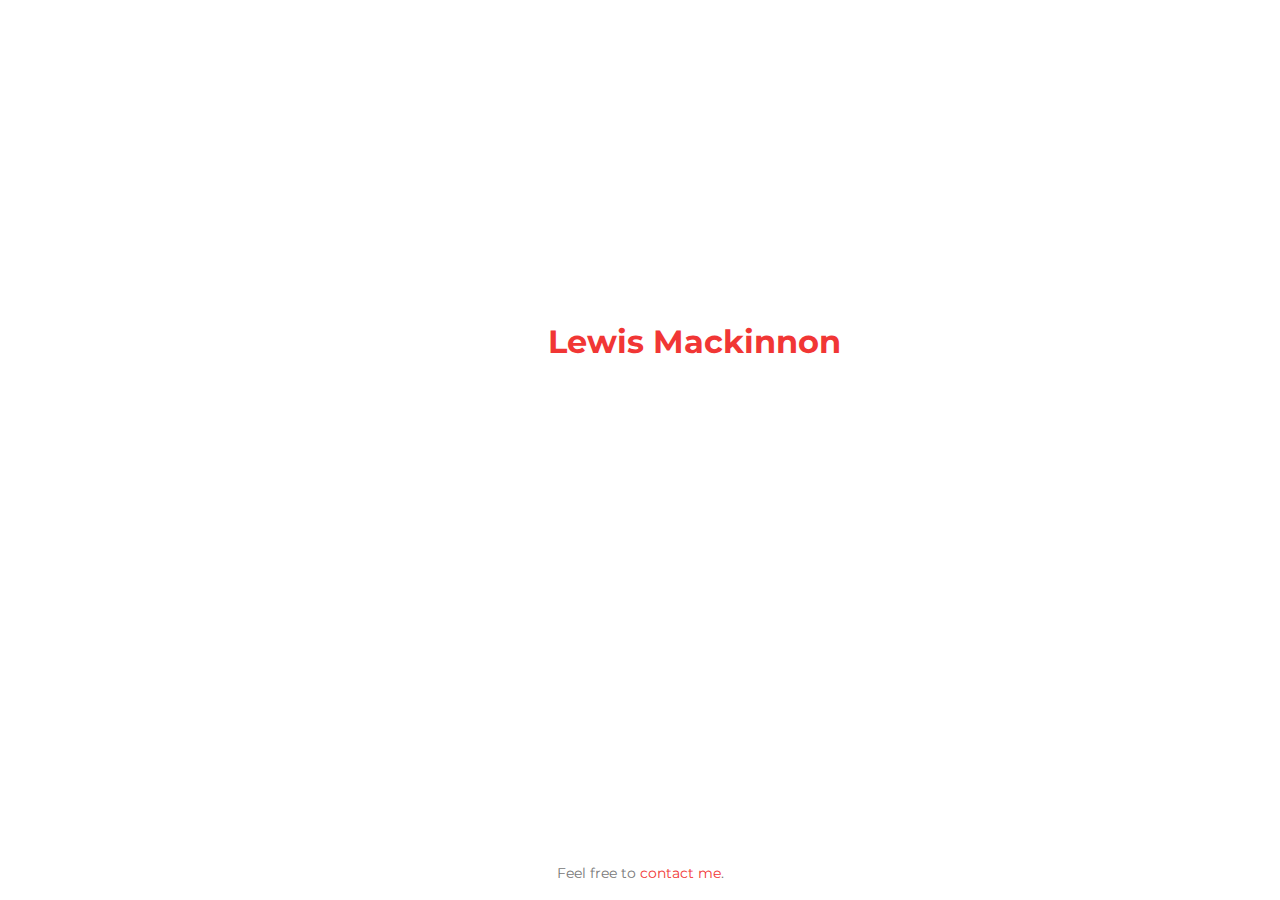
==== src/index.html @ 2d2639e7 "Updated SASS methodology" ====
<!DOCTYPE html>
<html lang="en">
    <head>
        <!-- Browser Tab Information -->
        <title>Lewis Mackinnon: Made you look</title>
        <link rel="icon" href="img/icon.png">
        
        <!-- Site Metadata -->
        <meta charset="UTF-8">
        <meta http-equiv="cache-control" content="no-cache" />
        <meta http-equiv="pragma" content="no-cache" />

        <meta name="author" content="Lewis Mackinnon">
        <meta name="description" content="A simple digital portfolio to showcase my work and myself as an individual.">
        <meta name="viewport" content="width=device-width, initial-scale=1.0">

        <!-- Stylesheet Links -->
        <link rel="stylesheet" href="styles/main.css">

        <link rel="stylesheet" href="https://fonts.googleapis.com/css?family=Montserrat&display=swap">
    </head>
    
    <body>
        <header>
            <div class="container">
                Hi, I'm <span class="highlight">Lewis <span class="cut">Mackinnon</span></span><br />
                <span class="cut">I'm</span> <span class="upper">a</span> <span class="cut">Web-</span>Developer<br />
            </div>
            <span class="contact">Feel free to <a href="mailto:contact@lewismackinnon.co.uk" target="_blank">contact me</a>.</span>
        </header>

        <script defer src="js/app.js"></script>
    </body>
</html>
---- src/styles/main.css ----
::-webkit-scrollbar {
  width: 5px;
}

::-webkit-scrollbar-track {
  background: #222234;
}

::-webkit-scrollbar-thumb {
  background: #161624;
}

::-webkit-scrollbar-thumb:hover {
  background: #22222C;
}

* {
  -webkit-box-sizing: border-box;
          box-sizing: border-box;
}

html, body {
  color: #777;
  cursor: default;
  font-family: 'Montserrat', sans-serif;
  height: 100%;
  margin: 0;
  overflow: hidden;
  scroll-behavior: smooth;
  -webkit-user-select: none;
     -moz-user-select: none;
      -ms-user-select: none;
          user-select: none;
}

.highlight {
  color: #F13635;
  font-weight: bold;
}

header {
  background-attachment: fixed;
  /* Image downloaded from 'https://wallpapercave.com/wallpaper-gif' and posted by 'caveman' */
  background-image: url(../img/main.gif);
  background-position: center;
  background-size: cover;
  min-height: 100%;
  position: relative;
}

header .container {
  color: #FFF;
  font-size: 32px;
  left: 50%;
  line-height: 36px;
  text-align: center;
  position: absolute;
  top: 40%;
  -webkit-transform: translate(-50%, -50%);
          transform: translate(-50%, -50%);
}

@media (max-width: 800px) {
  header .container .cut {
    display: none;
  }
  header .container .upper {
    text-transform: uppercase;
  }
}

header .contact {
  font-size: 14px;
  left: 50%;
  text-align: center;
  position: absolute;
  bottom: 1%;
  -webkit-transform: translate(-50%, -50%);
          transform: translate(-50%, -50%);
}

header .contact a {
  color: #F13635;
  position: relative;
  text-decoration: none;
}

header .contact a:after {
  border-bottom: 1px solid #F13635;
  content: '';
  display: inline-block;
  height: 1em;
  left: 5%;
  margin-top: 5px;
  opacity: 0;
  position: absolute;
  -webkit-transform: scale(0, 1);
          transform: scale(0, 1);
  -webkit-transition: opacity .30s, -webkit-transform .30s;
  transition: opacity .30s, -webkit-transform .30s;
  transition: opacity .30s, transform .30s;
  transition: opacity .30s, transform .30s, -webkit-transform .30s;
  width: 90%;
}

header .contact a:hover:after {
  opacity: 1;
  -webkit-transform: scale(1);
          transform: scale(1);
}
/*# sourceMappingURL=main.css.map */
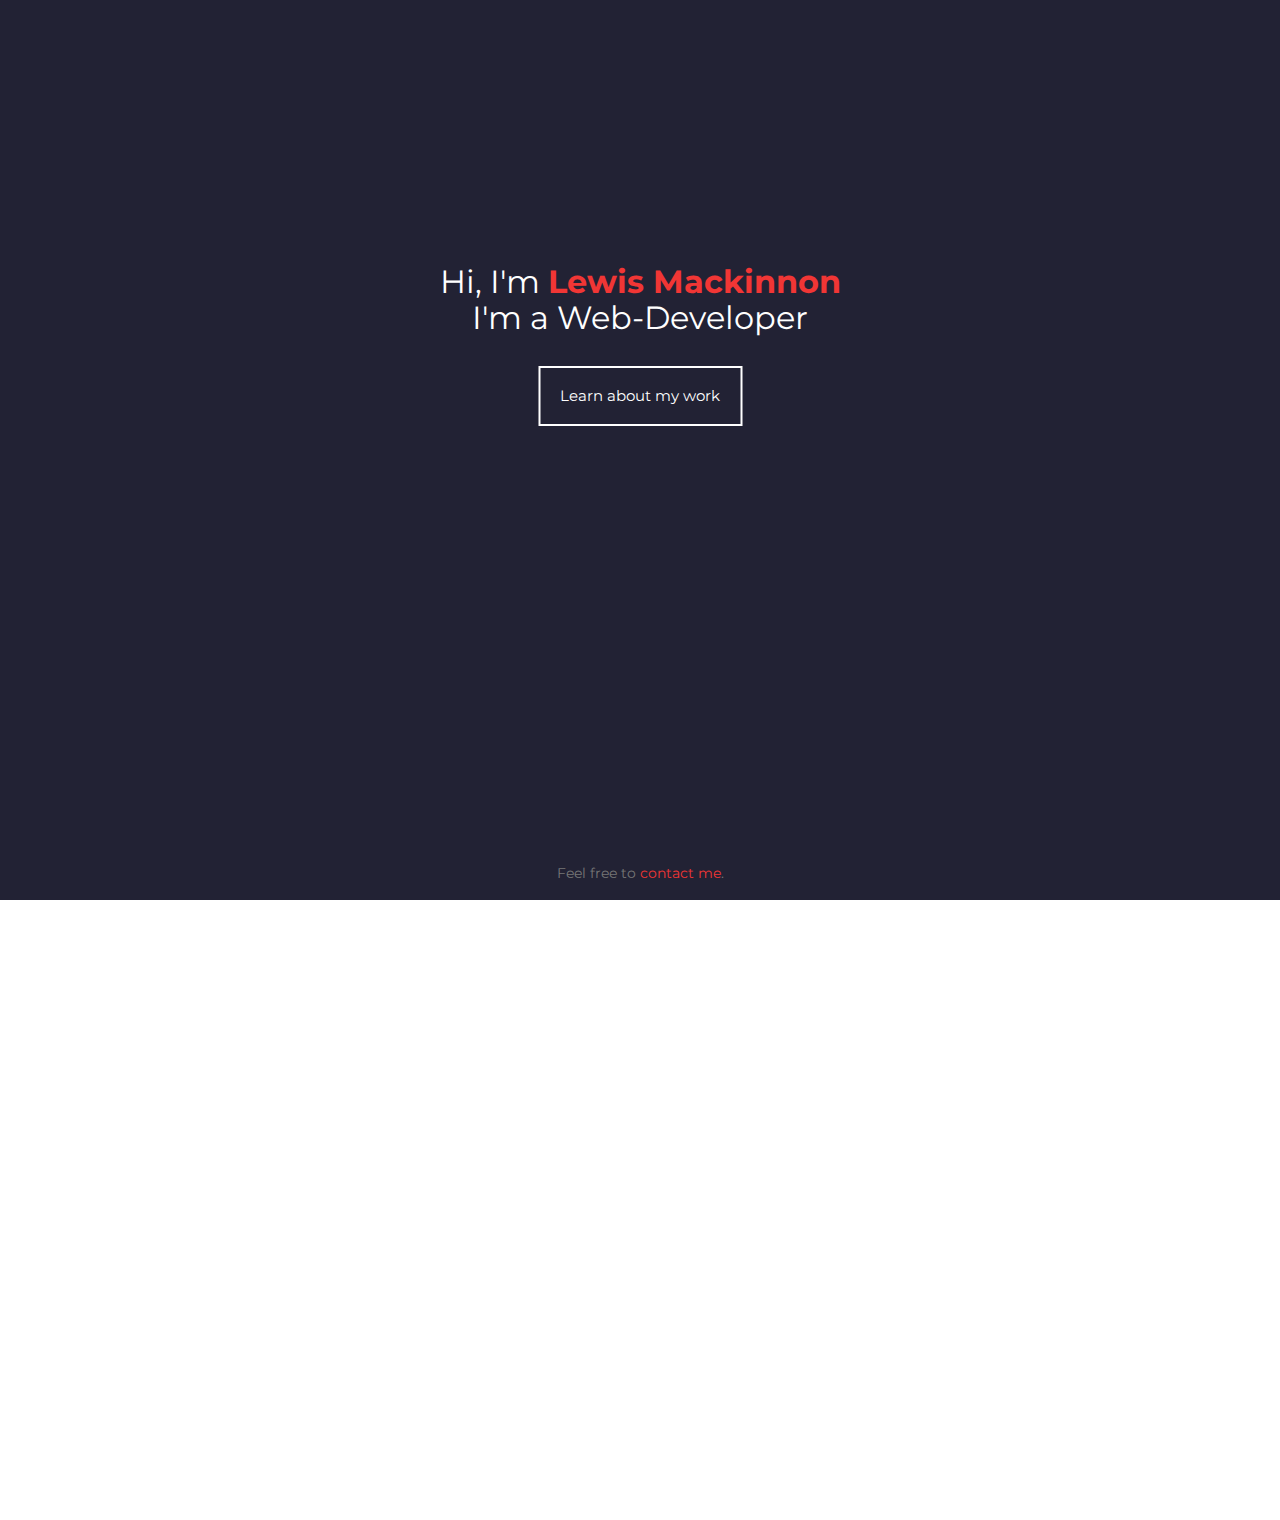
==== commit 9c9a23c4: "Added portfolio link" ====
--- a/src/index.html
+++ b/src/index.html
@@ -25,10 +25,33 @@
             <div class="container">
                 Hi, I'm <span class="highlight">Lewis <span class="cut">Mackinnon</span></span><br />
                 <span class="cut">I'm</span> <span class="upper">a</span> <span class="cut">Web-</span>Developer<br />
+                <a href="#portfolio"><span class="cut">Learn</span> <span class="upper">a</span>bout my work</a>
             </div>
             <span class="contact">Feel free to <a href="mailto:contact@lewismackinnon.co.uk" target="_blank">contact me</a>.</span>
         </header>
 
-        <script defer src="js/app.js"></script>
+        <main>
+            <div class="container">
+                <h1 id="portfolio">Portfolio of Work</h1>
+                <div class="showcase">
+                    <div class="project"></div>
+                    <div class="project"></div>
+                    <div class="project"></div>
+                    <div class="project"></div>
+                    <div class="project"></div>
+                    <div class="project"></div>
+                    <div class="project"></div>
+                    <div class="project"></div>
+                </div>
+            </div>
+        </main>
+
+        <footer>
+            Designed &#38; Developed<br />
+            <span class="subtext">Lewis Mackinnon &#169; Copyright 2020</span> 
+        </footer>
+
+        <script defer src="js/jquery.min.js"></script>
+        <script defer src="js/functions.js"></script>
     </body>
 </html>--- a/src/styles/main.css
+++ b/src/styles/main.css
@@ -1,5 +1,5 @@
 ::-webkit-scrollbar {
-  width: 5px;
+  width: 10px;
 }
 
 ::-webkit-scrollbar-track {
@@ -25,7 +25,7 @@
   font-family: 'Montserrat', sans-serif;
   height: 100%;
   margin: 0;
-  overflow: hidden;
+  overflow-x: hidden;
   scroll-behavior: smooth;
   -webkit-user-select: none;
      -moz-user-select: none;
@@ -40,10 +40,13 @@
 
 header {
   background-attachment: fixed;
+  background-color: #222234;
   /* Image downloaded from 'https://wallpapercave.com/wallpaper-gif' and posted by 'caveman' */
   background-image: url(../img/main.gif);
   background-position: center;
   background-size: cover;
+  -webkit-box-shadow: 0 1em 1em -1em rgba(0, 0, 0, 0.25);
+          box-shadow: 0 1em 1em -1em rgba(0, 0, 0, 0.25);
   min-height: 100%;
   position: relative;
 }
@@ -60,7 +63,28 @@
           transform: translate(-50%, -50%);
 }
 
-@media (max-width: 800px) {
+header .container a {
+  border: 2px solid #FFF;
+  color: #FFF;
+  display: inline-block;
+  font-size: 15px;
+  margin: 30px;
+  padding: 10px 20px;
+  text-decoration: none;
+  -webkit-transition: all 0.5s;
+  transition: all 0.5s;
+}
+
+header .container a:hover {
+  -webkit-animation: shake 0.5s;
+          animation: shake 0.5s;
+  -webkit-animation-iteration-count: infinite;
+          animation-iteration-count: infinite;
+  background-color: #f13635;
+  border-color: #F13635;
+}
+
+@media (min-width: 500px) and (max-width: 800px) {
   header .container .cut {
     display: none;
   }
@@ -108,4 +132,162 @@
   -webkit-transform: scale(1);
           transform: scale(1);
 }
+
+main {
+  position: relative;
+}
+
+main .container {
+  color: #666;
+  margin: 50px auto;
+  max-width: 75%;
+  text-align: center;
+}
+
+main .container h1 {
+  font-weight: bold;
+}
+
+main .container .showcase {
+  display: -ms-grid;
+  display: grid;
+  grid-gap: 5px;
+  -ms-grid-columns: 25% 25% 25% 25%;
+      grid-template-columns: 25% 25% 25% 25%;
+}
+
+main .container .showcase .project {
+  background-color: black;
+  border-radius: 5px;
+  height: 200px;
+  width: 100%;
+}
+
+@media (min-width: 0) and (max-width: 500px) {
+  main .container .showcase {
+    -ms-grid-columns: 100%;
+        grid-template-columns: 100%;
+  }
+}
+
+@media (min-width: 500px) and (max-width: 800px) {
+  main .container .showcase {
+    -ms-grid-columns: 50% 50%;
+        grid-template-columns: 50% 50%;
+  }
+}
+
+@media (min-width: 800px) and (max-width: 1150px) {
+  main .container .showcase {
+    -ms-grid-columns: 33% 33% 33%;
+        grid-template-columns: 33% 33% 33%;
+  }
+}
+
+footer {
+  bottom: 0;
+  font-size: 15px;
+  line-height: 17px;
+  padding: 10px;
+  text-align: center;
+  width: 100%;
+}
+
+footer .subtext {
+  font-size: 12px;
+}
+
+@-webkit-keyframes shake {
+  0% {
+    -webkit-transform: translate(1px, 1px) rotate(0deg);
+            transform: translate(1px, 1px) rotate(0deg);
+  }
+  10% {
+    -webkit-transform: translate(-1px, -2px) rotate(-1deg);
+            transform: translate(-1px, -2px) rotate(-1deg);
+  }
+  20% {
+    -webkit-transform: translate(-3px, 0px) rotate(1deg);
+            transform: translate(-3px, 0px) rotate(1deg);
+  }
+  30% {
+    -webkit-transform: translate(3px, 2px) rotate(0deg);
+            transform: translate(3px, 2px) rotate(0deg);
+  }
+  40% {
+    -webkit-transform: translate(1px, -1px) rotate(1deg);
+            transform: translate(1px, -1px) rotate(1deg);
+  }
+  50% {
+    -webkit-transform: translate(-1px, 2px) rotate(-1deg);
+            transform: translate(-1px, 2px) rotate(-1deg);
+  }
+  60% {
+    -webkit-transform: translate(-3px, 1px) rotate(0deg);
+            transform: translate(-3px, 1px) rotate(0deg);
+  }
+  70% {
+    -webkit-transform: translate(3px, 1px) rotate(-1deg);
+            transform: translate(3px, 1px) rotate(-1deg);
+  }
+  80% {
+    -webkit-transform: translate(-1px, -1px) rotate(1deg);
+            transform: translate(-1px, -1px) rotate(1deg);
+  }
+  90% {
+    -webkit-transform: translate(1px, 2px) rotate(0deg);
+            transform: translate(1px, 2px) rotate(0deg);
+  }
+  100% {
+    -webkit-transform: translate(1px, -2px) rotate(-1deg);
+            transform: translate(1px, -2px) rotate(-1deg);
+  }
+}
+
+@keyframes shake {
+  0% {
+    -webkit-transform: translate(1px, 1px) rotate(0deg);
+            transform: translate(1px, 1px) rotate(0deg);
+  }
+  10% {
+    -webkit-transform: translate(-1px, -2px) rotate(-1deg);
+            transform: translate(-1px, -2px) rotate(-1deg);
+  }
+  20% {
+    -webkit-transform: translate(-3px, 0px) rotate(1deg);
+            transform: translate(-3px, 0px) rotate(1deg);
+  }
+  30% {
+    -webkit-transform: translate(3px, 2px) rotate(0deg);
+            transform: translate(3px, 2px) rotate(0deg);
+  }
+  40% {
+    -webkit-transform: translate(1px, -1px) rotate(1deg);
+            transform: translate(1px, -1px) rotate(1deg);
+  }
+  50% {
+    -webkit-transform: translate(-1px, 2px) rotate(-1deg);
+            transform: translate(-1px, 2px) rotate(-1deg);
+  }
+  60% {
+    -webkit-transform: translate(-3px, 1px) rotate(0deg);
+            transform: translate(-3px, 1px) rotate(0deg);
+  }
+  70% {
+    -webkit-transform: translate(3px, 1px) rotate(-1deg);
+            transform: translate(3px, 1px) rotate(-1deg);
+  }
+  80% {
+    -webkit-transform: translate(-1px, -1px) rotate(1deg);
+            transform: translate(-1px, -1px) rotate(1deg);
+  }
+  90% {
+    -webkit-transform: translate(1px, 2px) rotate(0deg);
+            transform: translate(1px, 2px) rotate(0deg);
+  }
+  100% {
+    -webkit-transform: translate(1px, -2px) rotate(-1deg);
+            transform: translate(1px, -2px) rotate(-1deg);
+  }
+}
 /*# sourceMappingURL=main.css.map */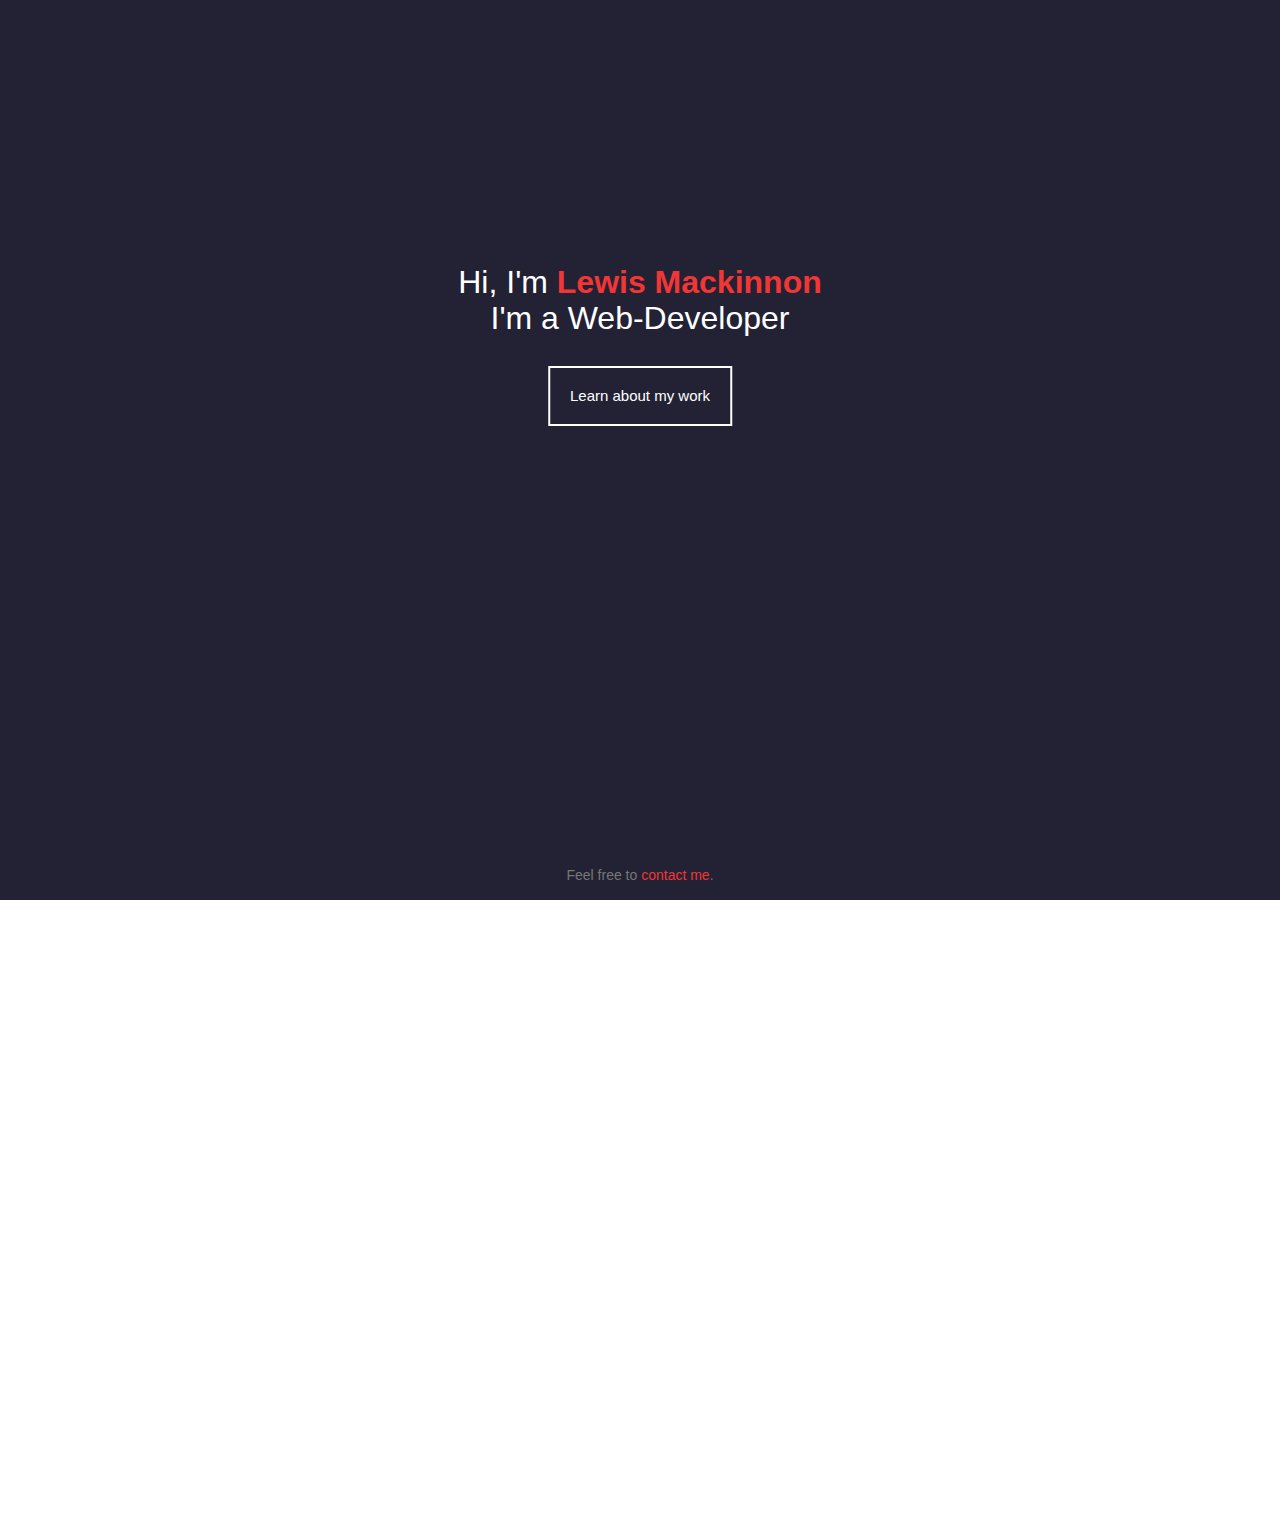
==== commit 9139d551: "Changed font" ====
--- a/src/index.html
+++ b/src/index.html
@@ -16,8 +16,6 @@
 
         <!-- Stylesheet Links -->
         <link rel="stylesheet" href="styles/main.css">
-
-        <link rel="stylesheet" href="https://fonts.googleapis.com/css?family=Montserrat&display=swap">
     </head>
     
     <body>
--- a/src/styles/main.css
+++ b/src/styles/main.css
@@ -22,7 +22,7 @@
 html, body {
   color: #777;
   cursor: default;
-  font-family: 'Montserrat', sans-serif;
+  font-family: 'default', sans-serif;
   height: 100%;
   margin: 0;
   overflow-x: hidden;
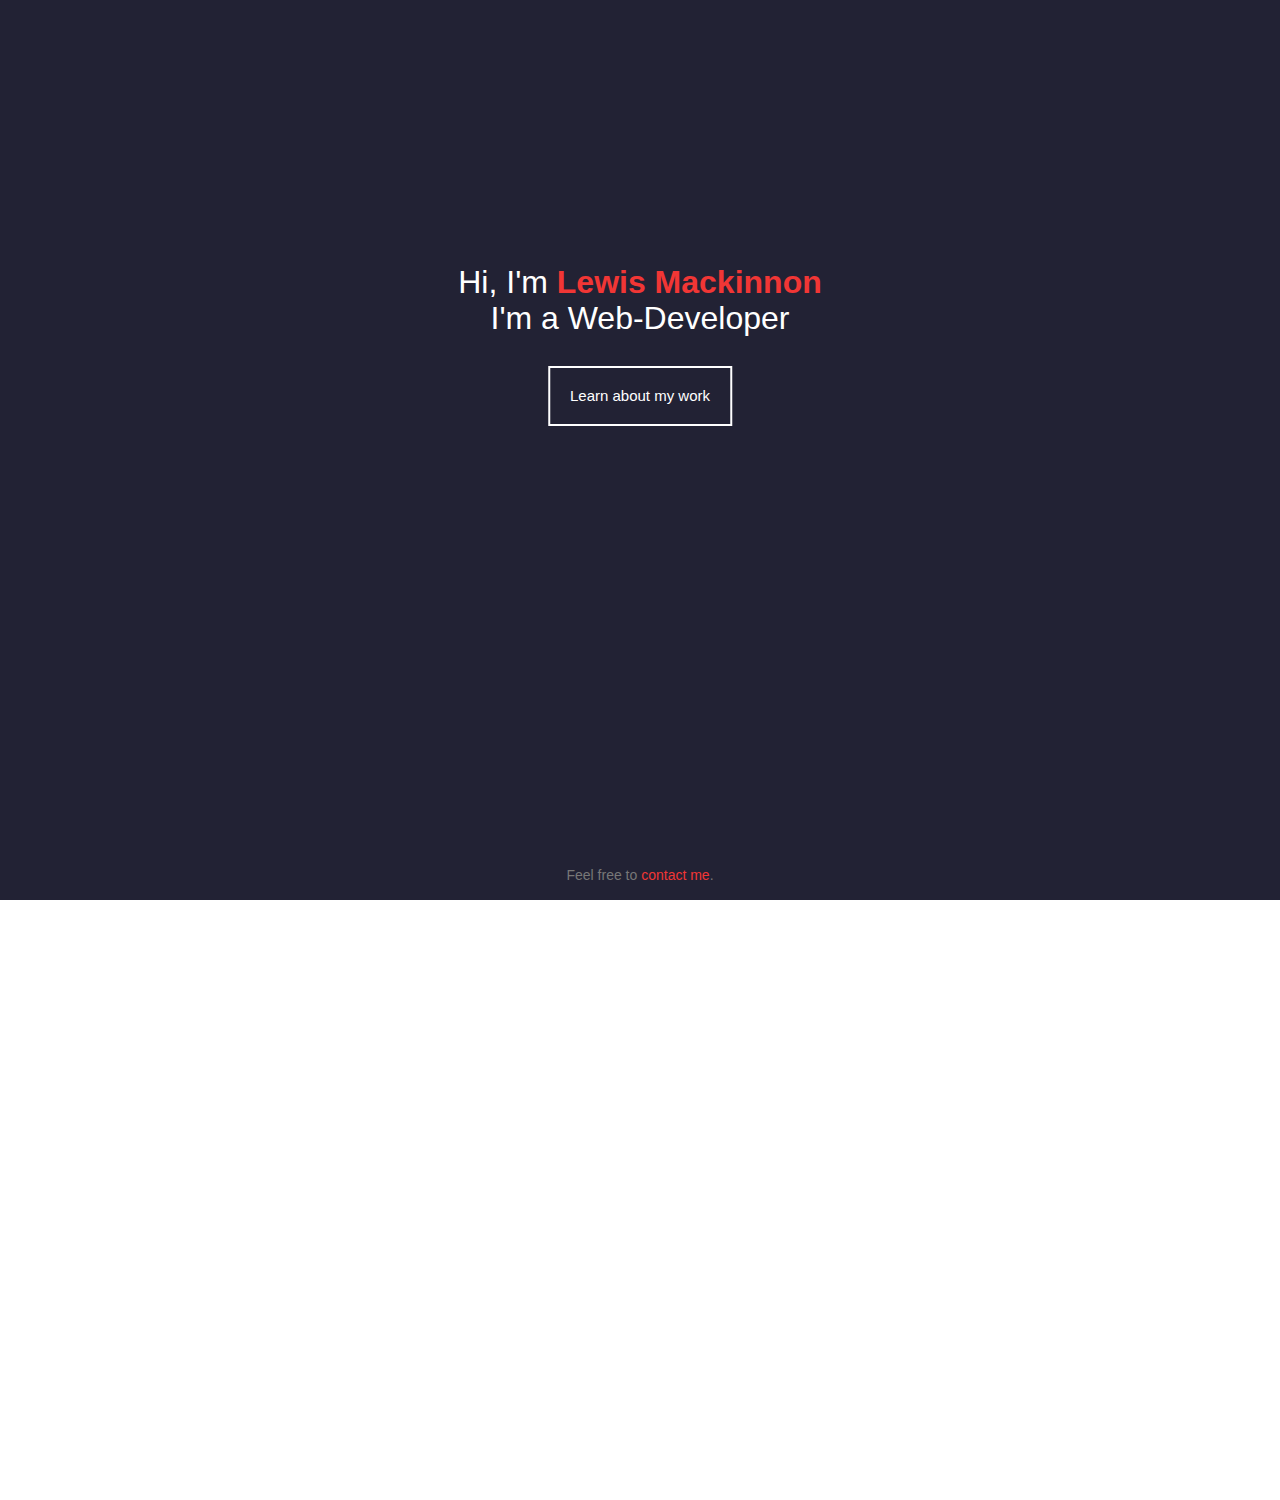
==== commit 1c9f2106: "Merged all SASS files" ====
--- a/src/index.html
+++ b/src/index.html
@@ -15,7 +15,7 @@
         <meta name="viewport" content="width=device-width, initial-scale=1.0">
 
         <!-- Stylesheet Links -->
-        <link rel="stylesheet" href="styles/main.css">
+        <link rel="stylesheet" href="styles/index.css">
     </head>
     
     <body>
@@ -45,8 +45,7 @@
         </main>
 
         <footer>
-            Designed &#38; Developed<br />
-            <span class="subtext">Lewis Mackinnon &#169; Copyright 2020</span> 
+            Lewis Mackinnon &#169; Copyright 2020
         </footer>
 
         <script defer src="js/jquery.min.js"></script>
--- a/src/styles/index.css
+++ b/src/styles/index.css
@@ -0,0 +1,293 @@
+::-webkit-scrollbar {
+  width: 10px;
+}
+
+::-webkit-scrollbar-track {
+  background: #222234;
+}
+
+::-webkit-scrollbar-thumb {
+  background: #161624;
+}
+
+::-webkit-scrollbar-thumb:hover {
+  background: #22222C;
+}
+
+* {
+  -webkit-box-sizing: border-box;
+          box-sizing: border-box;
+}
+
+html, body {
+  color: #777;
+  cursor: default;
+  font-family: 'default', sans-serif;
+  height: 100%;
+  margin: 0;
+  overflow-x: hidden;
+  scroll-behavior: smooth;
+  -webkit-user-select: none;
+     -moz-user-select: none;
+      -ms-user-select: none;
+          user-select: none;
+}
+
+.highlight {
+  color: #F13635;
+  font-weight: bold;
+}
+
+header {
+  background-attachment: fixed;
+  background-color: #222234;
+  /* Image downloaded from 'https://wallpapercave.com/wallpaper-gif' and posted by 'caveman' */
+  background-image: url(../img/main.gif);
+  background-position: center;
+  background-size: cover;
+  -webkit-box-shadow: 0 1em 1em -1em rgba(0, 0, 0, 0.25);
+          box-shadow: 0 1em 1em -1em rgba(0, 0, 0, 0.25);
+  min-height: 100%;
+  position: relative;
+}
+
+header .container {
+  color: #FFF;
+  font-size: 32px;
+  left: 50%;
+  line-height: 36px;
+  text-align: center;
+  position: absolute;
+  top: 40%;
+  -webkit-transform: translate(-50%, -50%);
+          transform: translate(-50%, -50%);
+}
+
+header .container a {
+  border: 2px solid #FFF;
+  color: #FFF;
+  display: inline-block;
+  font-size: 15px;
+  margin: 30px;
+  padding: 10px 20px;
+  text-decoration: none;
+  -webkit-transition: all 0.5s;
+  transition: all 0.5s;
+}
+
+header .container a:hover {
+  -webkit-animation: shake 0.5s;
+          animation: shake 0.5s;
+  -webkit-animation-iteration-count: infinite;
+          animation-iteration-count: infinite;
+  background-color: #f13635;
+  border-color: #F13635;
+}
+
+@media (min-width: 500px) and (max-width: 800px) {
+  header .container .cut {
+    display: none;
+  }
+  header .container .upper {
+    text-transform: uppercase;
+  }
+}
+
+header .contact {
+  font-size: 14px;
+  left: 50%;
+  text-align: center;
+  position: absolute;
+  bottom: 1%;
+  -webkit-transform: translate(-50%, -50%);
+          transform: translate(-50%, -50%);
+}
+
+header .contact a {
+  color: #F13635;
+  position: relative;
+  text-decoration: none;
+}
+
+header .contact a:after {
+  border-bottom: 1px solid #F13635;
+  content: '';
+  display: inline-block;
+  height: 1em;
+  left: 5%;
+  margin-top: 5px;
+  opacity: 0;
+  position: absolute;
+  -webkit-transform: scale(0, 1);
+          transform: scale(0, 1);
+  -webkit-transition: opacity .30s, -webkit-transform .30s;
+  transition: opacity .30s, -webkit-transform .30s;
+  transition: opacity .30s, transform .30s;
+  transition: opacity .30s, transform .30s, -webkit-transform .30s;
+  width: 90%;
+}
+
+header .contact a:hover:after {
+  opacity: 1;
+  -webkit-transform: scale(1);
+          transform: scale(1);
+}
+
+main {
+  position: relative;
+}
+
+main .container {
+  color: #666;
+  margin: 50px auto;
+  max-width: 75%;
+  text-align: center;
+}
+
+main .container h1 {
+  font-weight: bold;
+}
+
+main .container .showcase {
+  display: -ms-grid;
+  display: grid;
+  grid-gap: 5px;
+  -ms-grid-columns: 25% 25% 25% 25%;
+      grid-template-columns: 25% 25% 25% 25%;
+}
+
+main .container .showcase .project {
+  background-color: black;
+  border-radius: 5px;
+  height: 200px;
+  width: 100%;
+}
+
+@media (min-width: 0) and (max-width: 500px) {
+  main .container .showcase {
+    -ms-grid-columns: 100%;
+        grid-template-columns: 100%;
+  }
+}
+
+@media (min-width: 500px) and (max-width: 800px) {
+  main .container .showcase {
+    -ms-grid-columns: 50% 50%;
+        grid-template-columns: 50% 50%;
+  }
+}
+
+@media (min-width: 800px) and (max-width: 1150px) {
+  main .container .showcase {
+    -ms-grid-columns: 33% 33% 33%;
+        grid-template-columns: 33% 33% 33%;
+  }
+}
+
+footer {
+  bottom: 0;
+  font-size: 15px;
+  line-height: 17px;
+  padding: 10px;
+  text-align: center;
+  width: 100%;
+}
+
+footer .subtext {
+  font-size: 12px;
+}
+
+@-webkit-keyframes shake {
+  0% {
+    -webkit-transform: translate(1px, 1px) rotate(0deg);
+            transform: translate(1px, 1px) rotate(0deg);
+  }
+  10% {
+    -webkit-transform: translate(-1px, -2px) rotate(-1deg);
+            transform: translate(-1px, -2px) rotate(-1deg);
+  }
+  20% {
+    -webkit-transform: translate(-3px, 0px) rotate(1deg);
+            transform: translate(-3px, 0px) rotate(1deg);
+  }
+  30% {
+    -webkit-transform: translate(3px, 2px) rotate(0deg);
+            transform: translate(3px, 2px) rotate(0deg);
+  }
+  40% {
+    -webkit-transform: translate(1px, -1px) rotate(1deg);
+            transform: translate(1px, -1px) rotate(1deg);
+  }
+  50% {
+    -webkit-transform: translate(-1px, 2px) rotate(-1deg);
+            transform: translate(-1px, 2px) rotate(-1deg);
+  }
+  60% {
+    -webkit-transform: translate(-3px, 1px) rotate(0deg);
+            transform: translate(-3px, 1px) rotate(0deg);
+  }
+  70% {
+    -webkit-transform: translate(3px, 1px) rotate(-1deg);
+            transform: translate(3px, 1px) rotate(-1deg);
+  }
+  80% {
+    -webkit-transform: translate(-1px, -1px) rotate(1deg);
+            transform: translate(-1px, -1px) rotate(1deg);
+  }
+  90% {
+    -webkit-transform: translate(1px, 2px) rotate(0deg);
+            transform: translate(1px, 2px) rotate(0deg);
+  }
+  100% {
+    -webkit-transform: translate(1px, -2px) rotate(-1deg);
+            transform: translate(1px, -2px) rotate(-1deg);
+  }
+}
+
+@keyframes shake {
+  0% {
+    -webkit-transform: translate(1px, 1px) rotate(0deg);
+            transform: translate(1px, 1px) rotate(0deg);
+  }
+  10% {
+    -webkit-transform: translate(-1px, -2px) rotate(-1deg);
+            transform: translate(-1px, -2px) rotate(-1deg);
+  }
+  20% {
+    -webkit-transform: translate(-3px, 0px) rotate(1deg);
+            transform: translate(-3px, 0px) rotate(1deg);
+  }
+  30% {
+    -webkit-transform: translate(3px, 2px) rotate(0deg);
+            transform: translate(3px, 2px) rotate(0deg);
+  }
+  40% {
+    -webkit-transform: translate(1px, -1px) rotate(1deg);
+            transform: translate(1px, -1px) rotate(1deg);
+  }
+  50% {
+    -webkit-transform: translate(-1px, 2px) rotate(-1deg);
+            transform: translate(-1px, 2px) rotate(-1deg);
+  }
+  60% {
+    -webkit-transform: translate(-3px, 1px) rotate(0deg);
+            transform: translate(-3px, 1px) rotate(0deg);
+  }
+  70% {
+    -webkit-transform: translate(3px, 1px) rotate(-1deg);
+            transform: translate(3px, 1px) rotate(-1deg);
+  }
+  80% {
+    -webkit-transform: translate(-1px, -1px) rotate(1deg);
+            transform: translate(-1px, -1px) rotate(1deg);
+  }
+  90% {
+    -webkit-transform: translate(1px, 2px) rotate(0deg);
+            transform: translate(1px, 2px) rotate(0deg);
+  }
+  100% {
+    -webkit-transform: translate(1px, -2px) rotate(-1deg);
+            transform: translate(1px, -2px) rotate(-1deg);
+  }
+}
+/*# sourceMappingURL=main.css.map */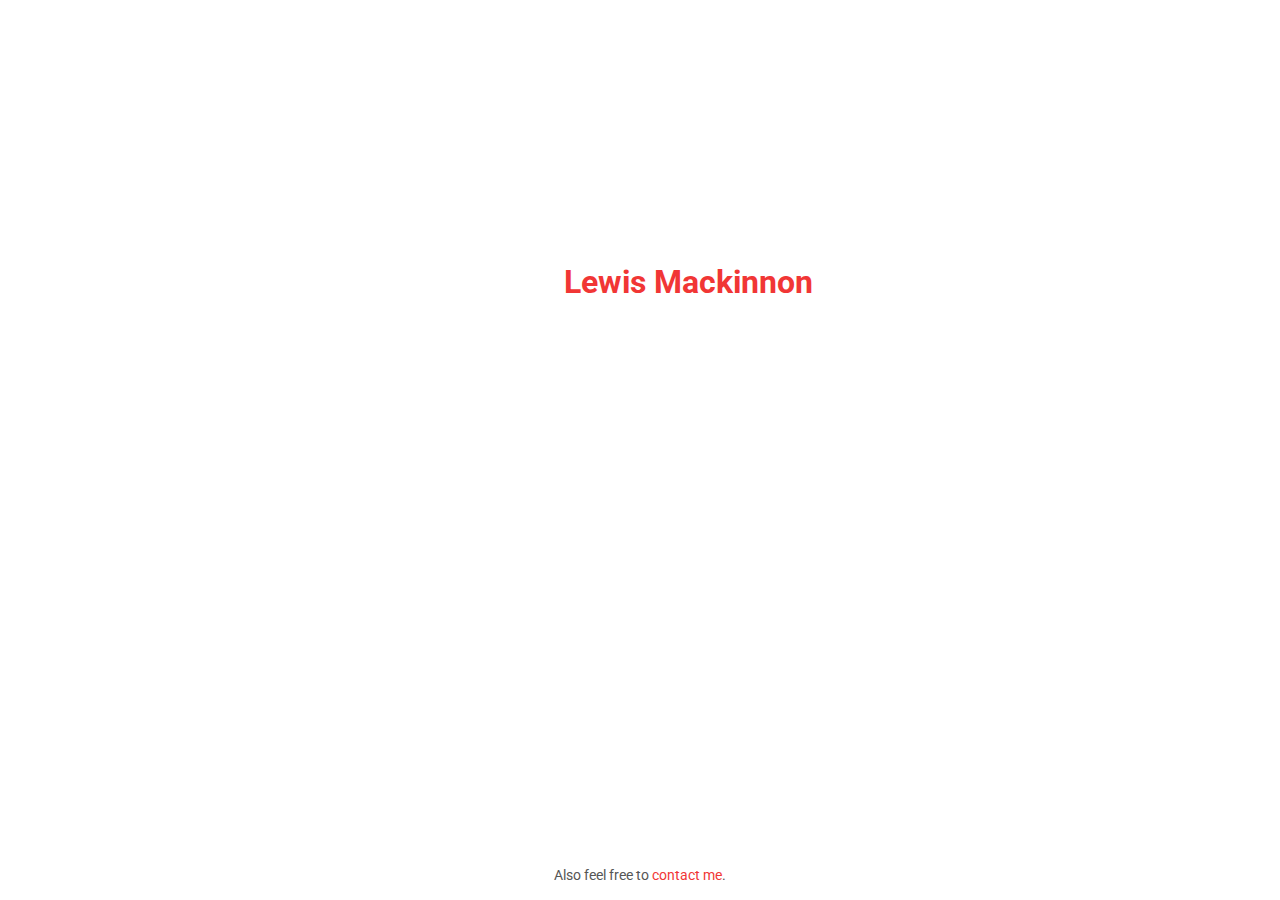
==== commit b94e1424: "Reverted testing" ====
--- a/src/index.html
+++ b/src/index.html
@@ -4,7 +4,7 @@
         <!-- Browser Tab Information -->
         <title>Lewis Mackinnon: Made you look</title>
         <link rel="icon" href="img/icon.png">
-        
+
         <!-- Site Metadata -->
         <meta charset="UTF-8">
         <meta http-equiv="cache-control" content="no-cache" />
@@ -17,7 +17,7 @@
         <!-- Stylesheet Links -->
         <link rel="stylesheet" href="styles/index.css">
     </head>
-    
+
     <body>
         <header>
             <div class="container">
@@ -25,28 +25,8 @@
                 <span class="cut">I'm</span> <span class="upper">a</span> <span class="cut">Web-</span>Developer<br />
                 <a href="#portfolio"><span class="cut">Learn</span> <span class="upper">a</span>bout my work</a>
             </div>
-            <span class="contact">Feel free to <a href="mailto:contact@lewismackinnon.co.uk" target="_blank">contact me</a>.</span>
+            <span class="contact">Also feel free to <a href="mailto:contact@lewismackinnon.co.uk" target="_blank">contact me</a>.</span>
         </header>
-
-        <main>
-            <div class="container">
-                <h1 id="portfolio">Portfolio of Work</h1>
-                <div class="showcase">
-                    <div class="project"></div>
-                    <div class="project"></div>
-                    <div class="project"></div>
-                    <div class="project"></div>
-                    <div class="project"></div>
-                    <div class="project"></div>
-                    <div class="project"></div>
-                    <div class="project"></div>
-                </div>
-            </div>
-        </main>
-
-        <footer>
-            Lewis Mackinnon &#169; Copyright 2020
-        </footer>
 
         <script defer src="js/jquery.min.js"></script>
         <script defer src="js/functions.js"></script>
--- a/src/styles/index.css
+++ b/src/styles/index.css
@@ -1,3 +1,4 @@
+@import url("https://fonts.googleapis.com/css?family=Roboto&display=swap");
 ::-webkit-scrollbar {
   width: 10px;
 }
@@ -20,9 +21,9 @@
 }
 
 html, body {
-  color: #777;
+  color: #555;
   cursor: default;
-  font-family: 'default', sans-serif;
+  font-family: 'Roboto', sans-serif;
   height: 100%;
   margin: 0;
   overflow-x: hidden;
@@ -33,20 +34,12 @@
           user-select: none;
 }
 
-.highlight {
-  color: #F13635;
-  font-weight: bold;
-}
-
 header {
   background-attachment: fixed;
-  background-color: #222234;
   /* Image downloaded from 'https://wallpapercave.com/wallpaper-gif' and posted by 'caveman' */
   background-image: url(../img/main.gif);
   background-position: center;
   background-size: cover;
-  -webkit-box-shadow: 0 1em 1em -1em rgba(0, 0, 0, 0.25);
-          box-shadow: 0 1em 1em -1em rgba(0, 0, 0, 0.25);
   min-height: 100%;
   position: relative;
 }
@@ -63,6 +56,11 @@
           transform: translate(-50%, -50%);
 }
 
+header .container .highlight {
+  color: #F13635;
+  font-weight: bold;
+}
+
 header .container a {
   border: 2px solid #FFF;
   color: #FFF;
@@ -80,11 +78,105 @@
           animation: shake 0.5s;
   -webkit-animation-iteration-count: infinite;
           animation-iteration-count: infinite;
-  background-color: #f13635;
+  background-color: #F13635;
   border-color: #F13635;
 }
 
-@media (min-width: 500px) and (max-width: 800px) {
+@-webkit-keyframes shake {
+  0% {
+    -webkit-transform: translate(1px, 1px) rotate(0deg);
+            transform: translate(1px, 1px) rotate(0deg);
+  }
+  10% {
+    -webkit-transform: translate(-1px, -2px) rotate(-1deg);
+            transform: translate(-1px, -2px) rotate(-1deg);
+  }
+  20% {
+    -webkit-transform: translate(-3px, 0px) rotate(1deg);
+            transform: translate(-3px, 0px) rotate(1deg);
+  }
+  30% {
+    -webkit-transform: translate(3px, 2px) rotate(0deg);
+            transform: translate(3px, 2px) rotate(0deg);
+  }
+  40% {
+    -webkit-transform: translate(1px, -1px) rotate(1deg);
+            transform: translate(1px, -1px) rotate(1deg);
+  }
+  50% {
+    -webkit-transform: translate(-1px, 2px) rotate(-1deg);
+            transform: translate(-1px, 2px) rotate(-1deg);
+  }
+  60% {
+    -webkit-transform: translate(-3px, 1px) rotate(0deg);
+            transform: translate(-3px, 1px) rotate(0deg);
+  }
+  70% {
+    -webkit-transform: translate(3px, 1px) rotate(-1deg);
+            transform: translate(3px, 1px) rotate(-1deg);
+  }
+  80% {
+    -webkit-transform: translate(-1px, -1px) rotate(1deg);
+            transform: translate(-1px, -1px) rotate(1deg);
+  }
+  90% {
+    -webkit-transform: translate(1px, 2px) rotate(0deg);
+            transform: translate(1px, 2px) rotate(0deg);
+  }
+  100% {
+    -webkit-transform: translate(1px, -2px) rotate(-1deg);
+            transform: translate(1px, -2px) rotate(-1deg);
+  }
+}
+
+@keyframes shake {
+  0% {
+    -webkit-transform: translate(1px, 1px) rotate(0deg);
+            transform: translate(1px, 1px) rotate(0deg);
+  }
+  10% {
+    -webkit-transform: translate(-1px, -2px) rotate(-1deg);
+            transform: translate(-1px, -2px) rotate(-1deg);
+  }
+  20% {
+    -webkit-transform: translate(-3px, 0px) rotate(1deg);
+            transform: translate(-3px, 0px) rotate(1deg);
+  }
+  30% {
+    -webkit-transform: translate(3px, 2px) rotate(0deg);
+            transform: translate(3px, 2px) rotate(0deg);
+  }
+  40% {
+    -webkit-transform: translate(1px, -1px) rotate(1deg);
+            transform: translate(1px, -1px) rotate(1deg);
+  }
+  50% {
+    -webkit-transform: translate(-1px, 2px) rotate(-1deg);
+            transform: translate(-1px, 2px) rotate(-1deg);
+  }
+  60% {
+    -webkit-transform: translate(-3px, 1px) rotate(0deg);
+            transform: translate(-3px, 1px) rotate(0deg);
+  }
+  70% {
+    -webkit-transform: translate(3px, 1px) rotate(-1deg);
+            transform: translate(3px, 1px) rotate(-1deg);
+  }
+  80% {
+    -webkit-transform: translate(-1px, -1px) rotate(1deg);
+            transform: translate(-1px, -1px) rotate(1deg);
+  }
+  90% {
+    -webkit-transform: translate(1px, 2px) rotate(0deg);
+            transform: translate(1px, 2px) rotate(0deg);
+  }
+  100% {
+    -webkit-transform: translate(1px, -2px) rotate(-1deg);
+            transform: translate(1px, -2px) rotate(-1deg);
+  }
+}
+
+@media (min-width: 0) and (max-width: 800px) {
   header .container .cut {
     display: none;
   }
@@ -132,162 +224,4 @@
   -webkit-transform: scale(1);
           transform: scale(1);
 }
-
-main {
-  position: relative;
-}
-
-main .container {
-  color: #666;
-  margin: 50px auto;
-  max-width: 75%;
-  text-align: center;
-}
-
-main .container h1 {
-  font-weight: bold;
-}
-
-main .container .showcase {
-  display: -ms-grid;
-  display: grid;
-  grid-gap: 5px;
-  -ms-grid-columns: 25% 25% 25% 25%;
-      grid-template-columns: 25% 25% 25% 25%;
-}
-
-main .container .showcase .project {
-  background-color: black;
-  border-radius: 5px;
-  height: 200px;
-  width: 100%;
-}
-
-@media (min-width: 0) and (max-width: 500px) {
-  main .container .showcase {
-    -ms-grid-columns: 100%;
-        grid-template-columns: 100%;
-  }
-}
-
-@media (min-width: 500px) and (max-width: 800px) {
-  main .container .showcase {
-    -ms-grid-columns: 50% 50%;
-        grid-template-columns: 50% 50%;
-  }
-}
-
-@media (min-width: 800px) and (max-width: 1150px) {
-  main .container .showcase {
-    -ms-grid-columns: 33% 33% 33%;
-        grid-template-columns: 33% 33% 33%;
-  }
-}
-
-footer {
-  bottom: 0;
-  font-size: 15px;
-  line-height: 17px;
-  padding: 10px;
-  text-align: center;
-  width: 100%;
-}
-
-footer .subtext {
-  font-size: 12px;
-}
-
-@-webkit-keyframes shake {
-  0% {
-    -webkit-transform: translate(1px, 1px) rotate(0deg);
-            transform: translate(1px, 1px) rotate(0deg);
-  }
-  10% {
-    -webkit-transform: translate(-1px, -2px) rotate(-1deg);
-            transform: translate(-1px, -2px) rotate(-1deg);
-  }
-  20% {
-    -webkit-transform: translate(-3px, 0px) rotate(1deg);
-            transform: translate(-3px, 0px) rotate(1deg);
-  }
-  30% {
-    -webkit-transform: translate(3px, 2px) rotate(0deg);
-            transform: translate(3px, 2px) rotate(0deg);
-  }
-  40% {
-    -webkit-transform: translate(1px, -1px) rotate(1deg);
-            transform: translate(1px, -1px) rotate(1deg);
-  }
-  50% {
-    -webkit-transform: translate(-1px, 2px) rotate(-1deg);
-            transform: translate(-1px, 2px) rotate(-1deg);
-  }
-  60% {
-    -webkit-transform: translate(-3px, 1px) rotate(0deg);
-            transform: translate(-3px, 1px) rotate(0deg);
-  }
-  70% {
-    -webkit-transform: translate(3px, 1px) rotate(-1deg);
-            transform: translate(3px, 1px) rotate(-1deg);
-  }
-  80% {
-    -webkit-transform: translate(-1px, -1px) rotate(1deg);
-            transform: translate(-1px, -1px) rotate(1deg);
-  }
-  90% {
-    -webkit-transform: translate(1px, 2px) rotate(0deg);
-            transform: translate(1px, 2px) rotate(0deg);
-  }
-  100% {
-    -webkit-transform: translate(1px, -2px) rotate(-1deg);
-            transform: translate(1px, -2px) rotate(-1deg);
-  }
-}
-
-@keyframes shake {
-  0% {
-    -webkit-transform: translate(1px, 1px) rotate(0deg);
-            transform: translate(1px, 1px) rotate(0deg);
-  }
-  10% {
-    -webkit-transform: translate(-1px, -2px) rotate(-1deg);
-            transform: translate(-1px, -2px) rotate(-1deg);
-  }
-  20% {
-    -webkit-transform: translate(-3px, 0px) rotate(1deg);
-            transform: translate(-3px, 0px) rotate(1deg);
-  }
-  30% {
-    -webkit-transform: translate(3px, 2px) rotate(0deg);
-            transform: translate(3px, 2px) rotate(0deg);
-  }
-  40% {
-    -webkit-transform: translate(1px, -1px) rotate(1deg);
-            transform: translate(1px, -1px) rotate(1deg);
-  }
-  50% {
-    -webkit-transform: translate(-1px, 2px) rotate(-1deg);
-            transform: translate(-1px, 2px) rotate(-1deg);
-  }
-  60% {
-    -webkit-transform: translate(-3px, 1px) rotate(0deg);
-            transform: translate(-3px, 1px) rotate(0deg);
-  }
-  70% {
-    -webkit-transform: translate(3px, 1px) rotate(-1deg);
-            transform: translate(3px, 1px) rotate(-1deg);
-  }
-  80% {
-    -webkit-transform: translate(-1px, -1px) rotate(1deg);
-            transform: translate(-1px, -1px) rotate(1deg);
-  }
-  90% {
-    -webkit-transform: translate(1px, 2px) rotate(0deg);
-            transform: translate(1px, 2px) rotate(0deg);
-  }
-  100% {
-    -webkit-transform: translate(1px, -2px) rotate(-1deg);
-            transform: translate(1px, -2px) rotate(-1deg);
-  }
-}
-/*# sourceMappingURL=main.css.map */+/*# sourceMappingURL=index.css.map */